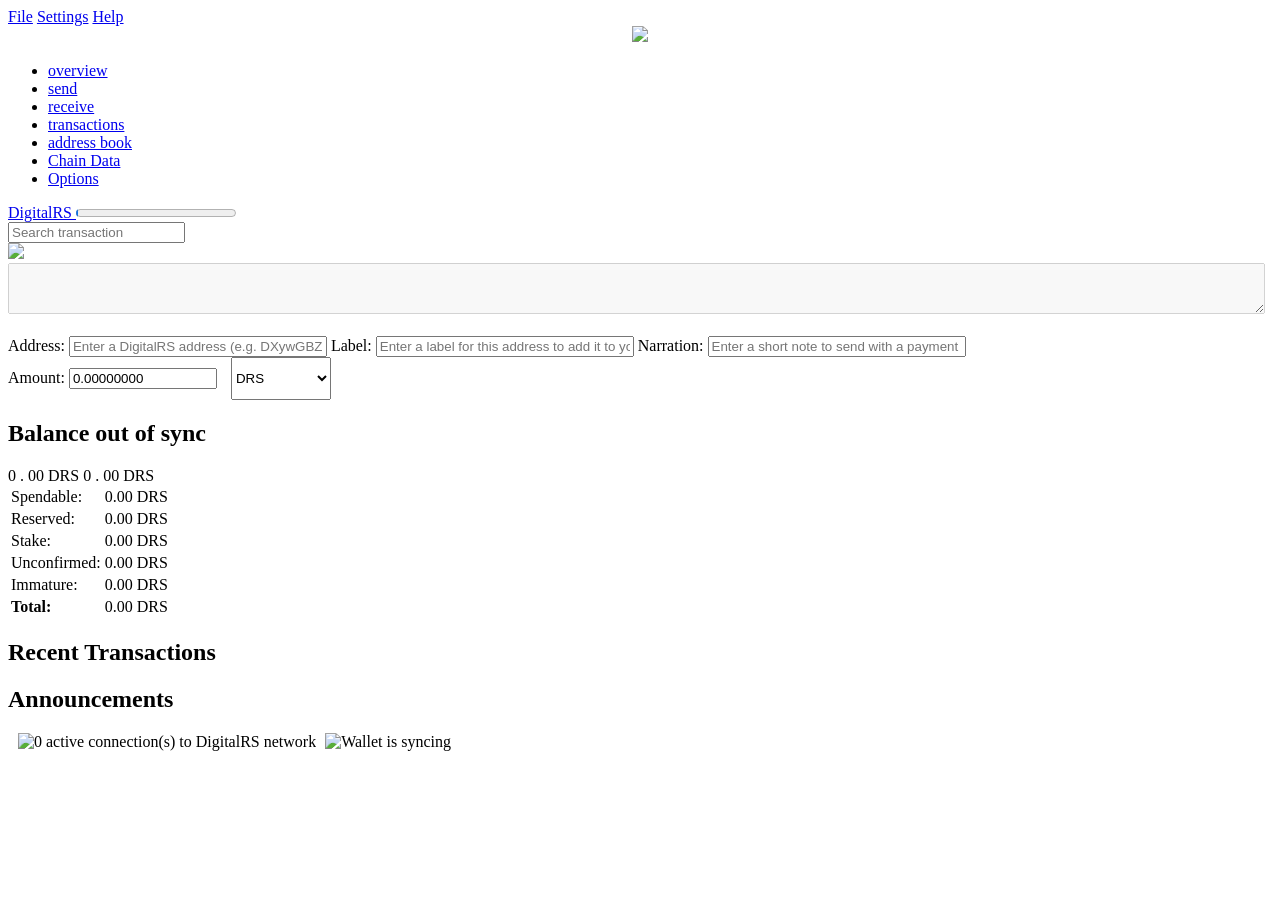
==== source/src/qt/res/index.html @ fdf04757 "folder" ====
<!DOCTYPE html>
<html>
<head>
        <title>DigitalRS</title>
        <meta name="viewport" content="width=device-width, initial-scale=1">

        <link href="qrc:///css/font-awesome.min.css" rel="stylesheet" type="text/css"/>
        <link href="qrc:///css/normalize.css" rel="stylesheet" type="text/css">
        <link href="qrc:///css/footable.core.css" rel="stylesheet" type="text/css"/>
        <link href="qrc:///css/footable.metro.css" rel="stylesheet" type="text/css"/>
        <link href="qrc:///css/footable.metro.css" rel="stylesheet" type="text/css"/>
        <link href="qrc:///css/contextMenu.css" rel="stylesheet" type="text/css"/>
        <link href="qrc:///css/main.css" rel="stylesheet" type="text/css"/>

        <script src="qrc:///js/jquery-2.1.1.min.js" type="text/javascript"></script>
        <script src="qrc:///js/footable.js" type="text/javascript"></script>
        <script src="qrc:///js/footable.sort.js" type="text/javascript"></script>
        <script src="qrc:///js/footable.filter.js" type="text/javascript"></script>
        <script src="qrc:///js/footable.paginate.js" type="text/javascript"></script>
        <script src="qrc:///js/contextMenu.min.js" type="text/javascript"></script>
        <script src="qrc:///js/iscroll.js" type="text/javascript"></script>
        <script src="qrc:///js/jquery.touchSwipe.js" type="text/javascript"></script>
        <script src="qrc:///js/jquery.transit.min.js" type="text/javascript"></script>
        <script src="qrc:///js/qrcode.min.js" type="text/javascript"></script>
        <script src="qrc:///js/jquery.leanModal.min.js" type="text/javascript"></script>
        <script src="qrc:///js/markdown.min.js" type="text/javascript"></script>
</head>
<body>

<div id="layout">
    <!-- Menu toggle -->
    <a href="#navpanel" id="navlink">
        <!-- Hamburger icon -->
        <span></span>
    </a>

    <nav id="navpanel">
        <div class="menu">
            <span><a id="file"     href="#">File</a></span>
            <span><a id="settings" href="#">Settings</a></span>
            <span><a id="help"     href="#">Help</a></span>
        </div>
        <div style="text-align:center;">
            <a href="http://digitalrs.cash" target="_blank"><img src="qrc:///images/drs-vertical"></a>
        </div>

        <ul id="navitems" class="vmenu">
            <li class="selected"><a href="#overview">overview</a></li>
            <li><a href="#send">send</a></li>
            <li><a href="#receive">receive</a></li>
            <li><a href="#transactions">transactions</a></li>
            <li><a href="#addressbook">address book</a></li>
            <!--<li><a href="#messages" onclick="iscrollReload(true);">DigitalRSChat</a></li>-->
            <li><a href="#chaindata" onclick="chainDataPage.updateAnonOutputs();">Chain Data</a></li>
            <li class="none"><a href="#options">Options</a></li>
            <!--li><a href="#news">news</a></li-->
        </ul>

        <div id="navinfo">
            <a id="clientinfo" href="#about">DigitalRS <span id="version"></span></a>
            <progress id="syncProgressBar" max=100 value=1 title="Catching up...
                                                                  downloaded 0 blocks of history..."></progress>
        </div>
    </nav><!-- /navpanel -->

    <div class="container">
        <div id="header" class="flex">
            <div id="txnsearch" class="flex-item">
                <input type="search" placeholder="Search transaction" oninput="$('#filter-transaction').val(this.value).trigger('keyup');if($('li.selected a[href=#transactions]').length==0)$('#navpanel li a[href=#transactions]').click();" />
            </div>
            <div class="user-profile">
                <span class="user-avatar">
                    <img src="qrc:///images/default">
                    <span style="display:none" class="user-notifications">
                        <span id="message-count">0</span>
                    </span>
                </span>
                <span class="user-info">
                    <span class="user-name"></span>
                    <span class="user-menu">
                        <!--- <i class="fa fa-check font-26px fa-angle-down"></i> -->
                    </span>
                    <br>
                    <span class="user-address"></span>
                </span>
            </div>
        </div><!-- /header -->

        <div id="qrcode-modal" class="content">
            <a class="modal_close" href="#close"><i class="fa fa-times-circle red"></i></a>
            <div id="qrcode"></div>

            <textarea id="qrcode-data" style="width:99%;" disabled rows="3"></textarea>
            <br><br>

            <span style="white-space:nowrap;">
                <label for="qraddress" class="recipient">Address:</label>
                <input id="qraddress" class="pay_to input_box" style="width:250px" placeholder="Enter a DigitalRS address (e.g. DXywGBZBowrppUwwNUo1GCRDTibzJi7g2M)" onchange="showQRCode();" />
            </span>

            <span style="white-space:nowrap;">
                <label for="qrlabel" class="recipient">Label:</label>
                <input id="qrlabel" class="label input_box" style="width:250px" placeholder="Enter a label for this address to add it to your address book" onchange="showQRCode();" />
            </span>

            <span style="white-space:nowrap;">
                <label for="qrnarration" class="recipient">Narration:</label>
                <input id="qrnarration" class="narration input_box" style="width:250px" placeholder="Enter a short note to send with a payment (max 24 characters)" onchange="showQRCode();" />
            </span>

            <span style="white-space:nowrap;">
                <label for="qramount" class="recipient">Amount:</label>
                <input id="qramount" style="width:140px;" type="number" placeholder="0.00000000" step="0.01" value="0.00000000" onchange="unit.parse(this, $('#qrunit').val());showQRCode();" />
                <select id="qrunit" class="unit button is-inverse has-fixed-icon" style="margin-left:10px; height:43px; width:100px;" onchange="unit.format('#qramount', $(this).val());showQRCode();">
                    <option value="0" title="DigitalRS">DRS</option>
                    <option value="1" title="Milli-DigitalRS (1 / 1000)">mDRS</option>
                    <option value="2" title="Micro-DigitalRS (1 / 1000000)">&micro;DRS</option>
                    <option value="3" title="DigitalRSshi (1 / 100000000)">DigitalRSshi</option>
                </select>
            </span>

        </div>

        <!-- Overview Page -->
        <article id="overview">
            <div class="content top">
                <h2 class="contracted">Balance <span class="outofsync syncing">out of sync</span></h2>



                <!--span class="incoming-transactions none">
                    <i class="fa fa-sign-in margin-right-10"></i>
                    498.<span class="cents">34000000</span>
                    <span class="units">DIGITALRS</span>
                </span-->

                <div class="total-balance">
                    <div>
                        <span id="total-big">
                            <span>0</span>
                            <span class="light-red">.</span>
                            <span class="cents">00</span>
                            <span class="units">DRS</span>
                        </span>
                        <span id="staking-big" class="staking">
                            <span>0</span>
                            <span class="light-red">.</span>
                            <span class="cents">00</span>
                            <span class="units">DRS</span>
                            <i class="fa fa-cog"></i>
                        </span>
                    </div>
                </div>

                <div class="wallet">

                    <div>
                        <table id="balances">
                            <tr><td>Spendable:      </td><td class="balance" >0.00</td><td class="unit">DRS</td></tr>
                            <!--<tr><td>DigitalRS:         </td><td id="digitalrsBal"  >0.00</td><td class="unit">DRS</td></tr>-->
                            <tr><td>Reserved:       </td><td id="reserved"   >0.00</td><td class="unit">DRS</td></tr>
                            <tr><td>Stake:          </td><td id="stake"      >0.00</td><td class="unit">DRS</td></tr>
                            <tr><td>Unconfirmed:    </td><td id="unconfirmed">0.00</td><td class="unit">DRS</td></tr>
                            <tr><td>Immature:       </td><td id="immature"   >0.00</td><td class="unit">DRS</td></tr>

                            <tr><td><b>Total:   </b></td><td id="total"      >0.00</td><td class="unit">DRS</td></tr>
                        </table>
                    </div>
                </div>
            </div>
            <div class="bottom">
                 <div id="overview-list ">
                    <div class="content flex">
                        <div class="flex-item grow one-third-width">
                            <h2>Recent Transactions</h2>

                            <div id="recenttxns">

                            </div>
                        </div>
                        <div class="flex-item grow one-third-width">
                            <h2>Announcements</h2>

                            <div id="announcements">

                            </div>
                        </div>
                        <!-- /
                        <div class="flex-item one-third-width">
                            <img src="images/graph.png" style="
        margin-left: auto;
        margin-right: auto;
        display: block;
    ">
                        </div> -->
                    </div>
                </div>
            </div>
        </article><!-- /overview page -->


        <!-- Send Page -->
        <article id="send" style="display:none;">
            <div id="sendoptions" class="content top">

                <h2>Send Options</h2>

                <div id="coincontrol">

                    <div id="coincontrol_enabled" style="display:block;">
                        <a class="button is-inverse has-icon-spacing" class="button" id="coincontrol_inputs" onclick="bridge.openCoinControl();">Inputs</a> <label id="coincontrol_auto" for="coincontrol_inputs" class="coincontrol_inputs"> Automatically selected</label>
                        <br/>
                        <div id="coincontrol_labels" style="display:none;">
                            <span style="white-space:nowrap;">
                                <label for="coincontrol_quantity" class="coincontrol_inputs">Quantity: </label>
                                <span id="coincontrol_quantity"></span>
                            </span>

                            <span style="white-space:nowrap;">
                                <label for="coincontrol_amount" class="coincontrol_inputs">Amount: </label>
                                <span id="coincontrol_amount"></span>
                            </span>

                            <span style="white-space:nowrap;">
                                <label for="coincontrol_fee" class="coincontrol_inputs">Fee: </label>
                                <span id="coincontrol_fee"></span>
                            </span>

                            <span style="white-space:nowrap;">
                                <label for="coincontrol_afterfee" class="coincontrol_inputs">After Fee: </label>
                                <span id="coincontrol_afterfee"></span>
                            </span>

                            <span style="white-space:nowrap;">
                                <label for="coincontrol_bytes" class="coincontrol_inputs">Bytes: </label>
                                <span id="coincontrol_bytes"></span>
                            </span>

                            <span style="white-space:nowrap;">
                                <label for="coincontrol_priority" class="coincontrol_inputs">Priority: </label>
                                <span id="coincontrol_priority"></span>
                                </span>

                            <span style="white-space:nowrap;">
                                <label for="coincontrol_low" class="coincontrol_inputs">Low Output: </label>
                                <span id="coincontrol_low"></span>

                            <span style="white-space:nowrap;">
                                <label for="coincontrol_change" class="coincontrol_inputs">Change: </label>
                                <span id="coincontrol_change"></span>
                            </span>
                        </div>
                        <br/>

                        <label>Custom change address: </label>
                        <div class="flex-left">
                            <input id="change_address" title="Optional address to receive transaction change" placeholder="Enter a DigitalRS address (e.g. SXywGBZBowrppUwwNUo1GCRDTibzJi7g2M)" maxlength="128" oninput="base58.check(this);" />
                            <a class="button is-inverse has-fixed-icon"  style="margin-right:10px; margin-left:10px; height:43px; width:43px;" onclick="openAddressBook('#change_address', '', false)"><i class="fa fa-book"></i></a>
                            <a class="button is-inverse has-fixed-icon"  style="margin-right:10px; height:43px; width:43px;" onclick="paste('#change_address')"><i class="fa fa-files-o"></i></a>
                            <a class="button is-inverse has-fixed-icon"  style="height:43px; width:43px;" onclick="$('#change_address').val('').css('background', '').css('color', '');"><i class="fa fa-times"></i></a>
                        </div>
                        <br/>
                        <br/>

                         <a class="button is-inverse has-icon-spacing" id="disable_coincontrol" href="javascript:toggleCoinControl(false);">Disable Coin Control <i class="fa fa-times"></i></a>
                    </div>

                    <div id="coincontrol_disabled" style="display:none;">
                        <a class="button is-inverse has-icon-spacing"  id="enable_coincontrol" href="javascript:toggleCoinControl(true);">Enable Coin Control <i class="fa fa-check"></i></a>
                    </div>
                </div><!-- #coincontrol -->

                <select id="txn_type" class="txn_type button is-inverse has-fixed-icon"  style="width:180px;" onchange="changeTxnType();">
                    <option value="0" title="DRS to DRS" selected>DRS to DRS</option>
                    <!--<option value="1" title="DRS to DigitalRS">DRS to DigitalRS</option>
                    <option value="2" title="DigitalRS to DigitalRS">DigitalRS to DigitalRS</option>
                    <option value="3" title="DigitalRS to DRS">DigitalRS to DRS</option>-->
                </select>

                <span id="tx_ringsize">
                    <label for="ring_size" class="ring_size" style="margin-left:10px;margin-top:0;">Ring Size:</label>
                    <input id="ring_size" class="ring_size input_box" type="number" min="3" max="200" step="1" value="16" />
                </span>
            </div><!-- #sendoptions.top -->

            <div class="bottom">
                <div class="content">
                    <div id="recipients">
                    </div>
                    <div class="ui-buttons">
                        <a class="button is-inverse has-icon-spacing" onclick="addRecipient();" title="Send to multiple recipients at once"><i class="fa fa-plus"></i>Add Recipient</a>
                        <a  class="button is-inverse has-icon-spacing" onclick="clearRecipients();" title="Remove all transaction fields"><i class="fa fa-close"></i>Clear All</a>
                        <span title="Current spendable balance"><a class="current_spenable_balance"><b>Balance:</b> <span class="balance">0.00</span> <span class="unit">DRS</span></span>
                        <span></span>
                        <a class="button is-inverse has-icon-spacing"  id="suggest_ring_size" href="javascript:suggestRingSize();">Suggest Ring Size <i class="fa fa-calculator"></i></a>
                        <a class="button is-inverse has-icon-spacing" onclick="sendCoins();" title="Confirm the send action"><i class="fa fa-arrow-right"></i>Send</a>
                    </div>
                </div><!-- /content -->
            </div><!-- /bottom -->
        </article><!-- /send page -->

        <!-- Receive Page -->
        <article id="receive" style="display:none;">
            <div class="content top">
                <h2>Receive</h2>
                These are your DigitalRS addresses for receiving payments. You may want to have a different address for each sender so you can keep track of who is paying you.
            </div>

            <div class="bottom">

                <div class="content flex">
                    <input id="filter-address" style="width:100%;height:40px;padding:0 10px;margin-bottom:10px;" placeholder="Filter by label or address..." />

                    <table class="footable digitalrs" data-page-size=20 data-filter="#filter-address">
                        <thead>
                            <tr>
                                <th data-toggle="true" data-sort-initial="true">Label</th>
                                <th data-hide="phone">Address</th>
                                <th data-hide="phone,tablet">Public Key</th>
                            </tr>
                        </thead>
                        <tbody>
                            <!--tr>
                                <td class="label" class="editable">(no label)</td>
                                <td class="address">SSz5VuQGCFJ36E7UQmr7U39w7wksm5K4KZ</td>
                                <td class="pubkey"></td>
                            </tr-->
                        </tbody>
                        <tfoot>
                            <tr>
                                <td colspan="3">
                                    <div class="pagination pagination-centered hide-if-no-paging"></div>
                                </td>
                            </tr>
                        </tfoot>
                    </table>

                    <div class="ui-buttons">
                        <a class="button is-inverse has-icon-spacing" href="#filter-address" onclick="$('#filter-address').val(bridge.newAddress(true)).trigger('keyup');resizeFooter();"><i class="fa fa-plus"></i>New Address</a>
                        <a class="button is-inverse has-icon-spacing" href="javascript:copy('#receive .footable .selected .address');"><i class="fa fa-copy"></i>Copy Address</a>
                        <a class="button is-inverse has-icon-spacing" href="#qrcode-modal" onclick="showQRCode($('#receive .footable .selected .address').text(), $('#receive .footable .selected .label').attr('data-value'));"><i class="fa fa-qrcode fa-lg margin-right-10"></i>Show QR Code</a>
                        <a class="button is-inverse has-icon-spacing" href="javascript:bridge.userAction({'signMessage': $('#receive .footable .selected .address').text()});"><i class="fa fa-pencil-square-o"></i>Sign Message</a>
                    </div>
                </div><!-- /content -->
            </div><!-- /bottom -->
        </article><!-- /receive page -->

        <div id="transaction-info-modal" style="display:none;">
            <a class="modal_close" href="#close"><i class="fa fa-times-circle red"></i></a>
            <div id="transaction-info"></div>
        </div>

        <!-- Transactions Page -->
        <article id="transactions" style="display:none;">
            <div class="content top">
                <h2>Transactions</h2>
            </div>

            <div class="bottom">

                <div class="content">
                    <input id="filter-transaction" style="width:100%;height:40px;padding:0 10px;margin-bottom:10px;" placeholder="Filter transactions..." />

                    <table class="footable digitalrs" data-page-size=20 data-filter="#filter-transaction" data-manual="true">
                        <thead>
                            <tr>
                                <th data-toggle="true" data-type="numeric" title="Transaction status. Hover over this field to show number of confirmations.">Status</th>
                                <th data-type="numeric" data-sort-initial="descending" title="Date and time that the transaction was received.">Date</th>
                                <th title="Type of transaction.">Type</th>
                                <th data-hide="phone,tablet" title="Destination address of transaction.">Address</th>
                                <th data-hide="phone" title="Short payment note.">Narration</th>
                                <th data-type="numeric" title="Amount removed from or added to balance.">Amount</th>
                            </tr>
                        </thead>
                        <tbody>
                            <!-- TODO: showDetails >
                            <tr title="Unconfirmed transaction">
                                <td class="status" data-value="0"><i class="fa fa-circle fa-lg margin-right-10"></td>
                                <td class="date" data-value="1409357378">2014/08/30 22:09</td>
                                <td class="type">Mined</td>
                                <td class="address" data-value="Shk8EZEJm7Kphw8muuWzZYTgTJsPZ2ocfk"><img src="qrc:///icons/tx_mined" /><span class="editable">Shk8EZEJm7Kphw8muuWzZYTgTJsPZ2ocfk</span></td>
                                <td class="narration"></td>
                                <td class="anount" >0.02376503</td>
                            </tr>
                            <tr title="Confirmed (%.status,data-value% confirmations)
                                       %.type% %.address% (%.address,data-value%)">
                                <td class="status" data-value="332"><i class="fa fa-check-circle fa-lg green margin-right-10"></td>
                                <td class="date" data-value="1409353655">2014/08/30 19:50</td>
                                <td class="type">Received with</td>
                                <td class="address" data-value="SdmUNgks4yF3Lsg4yHp6TeP5eMUhwD4maf"><img src="qrc:///icons/tx_input" /><span class="editable">From c-cex</span></td>
                                <td class="narration">Coffee</td>
                                <td class="amount" data-type="numeric">1231.325</td>
                            </tr-->
                        </tbody>
                        <tfoot>
                            <tr>
                                <td colspan="6" style="background:#E5203D!important;">
                                    <div class="pagination pagination-centered hide-if-no-paging"></div>
                                </td>
                            </tr>
                        </tfoot>
                    </table>
                </div><!-- /content -->
            </div><!-- /bottom -->
        </article><!-- /transactions page -->


        <!-- Address Book Page -->
        <article id="addressbook" style="display:none;">
            <div class="content top">
                <h2>Address Book</h2>
            </div>
            <div class="bottom">

                <div class="content">
                    <input id="filter-addressbook" style="width:100%;height:40px;padding:0 10px;margin-bottom:10px;" placeholder="Filter by label or address..." />

                    <table class="footable digitalrs" data-page-size=20 data-filter="#filter-addressbook">
                        <thead>
                            <tr>
                                <th data-toggle="true" data-sort-initial="true">Label</th>
                                <th data-hide="phone">Address</th>
                                <th data-hide="phone,tablet">Public Key</th>
                            </tr>
                        </thead>
                        <tbody>
                            <!--tr>
                                <td class="label" class="editable">(no label)</td>
                                <td class="address" class="editable">SSz5VuQGCFJ36E7UQmr7U39w7wksm5K4KZ</td>
                                <td class="pubkey" class="editable"></td>
                            </tr-->
                        </tbody>
                        <tfoot>
                            <tr>
                                <td colspan="3" style="background:#E5203D!important;">
                                    <div class="pagination pagination-centered hide-if-no-paging"></div>
                                </td>
                            </tr>
                        </tfoot>
                    </table>

                    <div class="ui-buttons">
                       <a class="button is-inverse has-icon-spacing" href="#filter-addressbook" onclick="$('#filter-addressbook').val(bridge.newAddress(false)).trigger('keyup');resizeFooter();"><i class="fa fa-plus"></i>Add Address</a>
                       <a class="button is-inverse has-icon-spacing" href="javascript:copy('#addressbook .footable .selected .address');"><i class="fa fa-copy"></i>Copy Address</a>
                       <a class="button is-inverse has-icon-spacing" href="#qrcode-modal" onclick="showQRCode($('#addressbook .footable .selected .address').text(), $('#addressbook .footable .selected .label').attr('data-value'));"><i class="fa fa-qrcode fa-lg margin-right-10"></i>Show QR Code</a>
                       <a class="button is-inverse has-icon-spacing" href="javascript:bridge.userAction({'verifyMessage': $('#addressbook .footable .selected .address').text()});"><i class="fa fa-check"></i>Verify Message</a>
                       <a class="button is-inverse has-icon-spacing" href="#filter-addressbook" onclick="var addr=$('#addressbook .footable .selected .address');if(bridge.deleteAddress(addr.text()))addr.closest('tr').remove();resizeFooter();"><i class="fa fa-close"></i>Delete</a>
                    </div>
                </div><!-- /content -->
            </div><!-- /bottom -->
        </article><!-- /addressbook page -->

        <div id="message-preview-modal" style="display:none;">
            <a class="modal_close" href="#close"><i class="fa fa-times-circle red"></i></a>
            <div id="message-preview"></div>
        </div>

        <div id="new-contact-modal" style="display:none;" class="content">
            <a class="modal_close" href="#close"><i class="fa fa-times-circle red"></i></a>
            <div style="white-space:nowrap;">
                <label for="new-contact-address" class="recipient">Address: </label>
                <input id="new-contact-address"  class="recipient input_box" style="width: 300px;" title="The address to send the payment to  (e.g. SXywGBZBowrppUwwNUo1GCRDTibzJi7g2M)" placeholder="Enter a DigitalRS address (e.g. SXywGBZBowrppUwwNUo1GCRDTibzJi7g2M)" onchange="if(base58.check(this)) $('#new-contact-pubkey').val(bridge.getPubKey(this.value, $('#new-contact-name').val()));" maxlength="128" oninput="base58.check(this);"/>
                <a class="button is-inverse has-fixed-icon" title="Choose address from address book" style="margin-right:10px; margin-left:10px; height:43px; width:43px;" onclick="openAddressBook('#new-contact-address', '#new-contact-name', true)"><i class="fa fa-book"></i></a>
                <a class="button is-inverse has-fixed-icon" title="Paste address from clipboard"     style="margin-right:10px; height:43px; width:43px;" onclick="paste('#new-contact-address')"><i class="fa fa-files-o"></i></a>
                <a class="button is-inverse has-fixed-icon" title="Remove this recipient"            style="height:43px; width:43px;" onclick="$('#new-contact-address').val('').css('background', '').css('color', '');"><i class="fa fa-times"></i></a>
            </div>
            <div style="white-space:nowrap;">
                <label for="new-contact-name" class="recipient">Name: </label>
                <input id="new-contact-name"  class="recipient input_box" style="width: 475px;" title="Enter a label for this address to add it to your address book" placeholder="Enter a label for this address to add it to your address book" onchange="$('#new-contact-pubkey').val(bridge.getPubKey($('#new-contact-address').val(), this.value));" maxlength="128"  />
            </div>
            <div id="new-contact-pubkey-row" style="white-space:nowrap;">
                <label for="new-contact-pubkey" class="recipient">Public Key: </label>
                <input id="new-contact-pubkey"  class="recipient input_box" style="width: 475px;" title="Enter a public key for the address above" placeholder="Enter a public key for the address above" onchange="bridge.setPubKey($('#new-contact-address').val(), this.value)" />
            </div>

            <a class="button is-inverse has-icon-spacing" href="javascript:newConversation();">Start Conversation <i class="fa fa-check"></i></a>
        </div>

        <!-- Messages Page -->
        <article id="messages" style="display:none;">
            <div class="content top">
                <h2>DigitalRSChat</h2>
            </div>

            <div class="bottom">
                <div id="contact-list">
                    <div>
                        <a id='start-conversation' href="#new-contact-modal"><i class="fa fa-plus margin-right-10"></i>Start conversation</a>
                        <ul>
                            <!--li id="contact3" class="contact">
                                    <img src="qrc:///images/default">
                                    <span class="contact-info">
                                        <span class="contact-name">crz-</span>
                                        <span class="contact-address">ShCEPkbdix9qBjJ6TNNatjA7YU8PAHq2PJ</span>
                                    </span>
                                    <span class="contact-options">
                                        <span class="message-notifications">3</span>
                                        <span class="delete" onclick=""></span>
                                        <span class="favorite favorited"></span>
                                    </span>
                            </li-->
                        </ul>
                    </div>
                </div>

                <div class="contact-profile"></div>
                <div class="contact-discussion">
                    <ul>
                        <!--li class="user-message">
                                <span class="info">
                                    <img src="qrc:///images/default">
                                    <span class="user-name">ffmad</span>
                                </span>
                                <span class="message-content">
                                    <span class="timestamp">1-09-2014 14:50</span>
                                    <span class="message-text">hello dev !</span>
                                </span>
                        </li>
                        <li class="other-message">
                                <span class="info">
                                    <img src="qrc:///images/default">
                                    <span class="user-name">DRSDev</span>
                                </span>
                                <span class="message-content">
                                    <span class="timestamp">1-09-2014 14:57</span>
                                    <span class="message-text">How are you ?</span>
                                </span>
                        </li-->
                    </ul>
                </div>
                <form class="text-box" action="" method="=">
                    <input id="pasteTo" type="hidden" />
                    <textarea id="message-text" placeholder="Type your message here ..." oninput="this.editor.update()" maxlength="4000"></textarea>

                    <div class="tools-bar">
                        <div class="left-bar">
                            <a href="#" class="bold" onclick="editorCommand('**', '**');"><i class="fa fa-bold"></i></a>
                            <a href="#" class="italic" onclick="editorCommand('*', '*');"><i class="fa fa-italic"></i></a>
                            <a href="#" class="underline" onclick="editorCommand('__', '__');"><i class="fa fa-underline"></i></a>
                            <!--a href="#" class="strikethrough" onclick="editorCommand('~~', '~~');"><i class="fa fa-strikethrough"></i></a-->
                            <a href="#" class="link" onclick="editorCommand('[', '](http://digitalrs.me)');"><i class="fa fa-link"></i></a>
                            <a href="#" class="image" onclick="editorCommand('![imageinfo](', ')');"><i class="fa fa-image"></i></a>
                        </div>
                        <div class="right-bar">
                            <a class="submit" href="javascript:sendMessage();">Send<i class="fa fa-caret-right"></i></a>
                            <a id="preview-message" href="#message-preview-modal" class="submit">preview<i class="fa fa-eye"></i></a>
                            <!--a href="#" class="emoticons">
                                <i class="fa fa-smile-o"></i>
                                <i class="fa fa-caret-down"></i>
                            </a-->
                        </div>
                        <br>
                    </div>
                    <div style="white-space:nowrap;clear:both;">
                        <label for="message-from-address" style="padding-right:5px;">From Address:</label>
                        <select id="message-from-address" class="unit button is-inverse has-fixed-icon" style="width:265px;padding:2px;">
                        </select>
                        <input id="message-to-address" type="hidden" />
                    </div>
                    <script>
                        function Editor(input, preview) {
                            this.update = function () {
                                preview.innerHTML = micromarkdown.parse(input.value);
                            };
                            input.editor = this;
                            this.update();
                        }

                        new Editor($("#message-text")[0], $("#message-preview")[0]);

                        $("#message-text").on('keydown', function(e) {
                            if(e.which == 13) {
                                e.preventDefault();
                                if (e.shiftKey) {
                                    var editor = $(this)[0];

                                    if(typeof editor.selectionStart !== 'undefined')
                                        editor.value = editor.value.substring(editor.selectionStart, 0) + "\n" + editor.value.substring(editor.selectionStart);
                                    else
                                        editor.value +=  "\n";

                                    return;
                                }
                                sendMessage();
                            }
                            if(e.which == 27)
                                $(this).val("");
                        });

                        $("#preview-message").leanModal({ top : 100, overlay : 0.5, closeButton: "#message-preview-modal .modal_close" });
                    </script>
                </form>
            </div><!-- /bottom -->
        </article><!-- /messages page -->

        <!-- Chain Data Page -->
        <article id="chaindata" style="display:none;">
            <div class="content top">
                <h2>Chain Data</h2>
            </div>

            <div class="bottom">

                <div class="content">
                    <input id="filter-outputs" style="width:75%;height:40px;padding:0 10px;margin-bottom:10px;" placeholder="Filter outputs..." />
                    <a id="show-own-outputs" style="width:24%;height:37px;margin-bottom:3px;"              class="button is-inverse has-icon-spacing" href="#">Show own outputs    <i class="fa fa-user"></i></a>
                    <a id="show-all-outputs" style="width:24%;height:37px;margin-bottom:3px;display:none;" class="button is-inverse has-icon-spacing" href="#">Show system outputs <i class="fa fa-bank"></i></a>

                    <table class="footable digitalrs" data-page=false data-filter="#filter-outputs">
                        <thead>
                            <tr>
                                <th data-toggle="true"       data-type="numeric" title="Coin Value" data-sort-initial="ascending">Coin Value</th>
                                <th data-hide="phone,tablet" data-type="numeric" title="No. Owned Mature">Owned (Mature)</th>
                                <th data-hide="phone"        data-type="numeric" title="No. System Mature">System (Mature)</th>
                                <th                          data-type="numeric" title="No. Spends">Spends</th>
                                <th data-hide="phone"        data-type="numeric" title="Chain Least Depth">Least Depth</th>
                            </tr>
                        </thead>
                        <tbody>
                        </tbody>
                        <tfoot>
                            <tr>
                                <td colspan="5" style="background:#E5203D!important;">
                                    <div class="pagination pagination-centered hide-if-no-paging"></div>
                                </td>
                            </tr>
                        </tfoot>
                    </table>
                </div><!-- /content -->
            </div><!-- /bottom -->
        </article><!-- /chaindata page -->

        <!-- Options Page -->
        <article id="options" style="display:none;">
            <div class="content top">
                <h2>Options</h2>
            </div>

            <div class="bottom">
                <div class="content">

                    <div id="options-main">
                        <h3>Main</h3>

                        <div class="option">
                            <input  id="optStartAtStartup" type="checkbox" />
                            <label for="optStartAtStartup" class="option">Start DigitalRS on system login</label>
                        </div>
                        <div class="option">
                            <input  id="optDetachDatabases" type="checkbox" />
                            <label for="optDetachDatabases" class="option">Detach databases at shutdown</label>
                        </div>
                        <div class="option">
                            <p>Optional transaction fee per kB that helps make sure your transactions are processed quickly. Most transactions are 1kB. Fee 0.01 recommended.</p>
                            <label for="optFee" class="option">Pay transaction fee:</label>
                            <input  id="optFee" type="number" placeholder="0.00000000" step="0.01" value="0.00000000" onchange="unit.parse(this, $('#optFeeunit').val());" />
                            <select id="optFeeunit" class="unit button is-inverse has-fixed-icon" style="margin-left:10px; height:43px; width:100px;" onchange="unit.format('#optFee', $(this).val());">
                                <option value="0" title="DigitalRS">DRS</option>
                                <option value="1" title="Milli-DigitalRS (1 / 1000)">mDRS</option>
                                <option value="2" title="Micro-DigitalRS (1 / 1000000)">&micro;DRS</option>
                                <option value="3" title="DigitalRSshi (1 / 100000000)">DRSshi</option>
                            </select>
                        </div>
                        <div class="option">
                            <input  id="optStaking" type="checkbox" data-linked="optReserveBalance optReserveBalanceunit" />
                            <label for="optStaking" class="option">Enable Staking</label>
                        </div>
                        <div class="option">
                            <p>Reserved amount does not participate in staking and is therefore spendable at any time.</p>
                            <label for="optReserveBalance" class="option">Reserve:</label>
                            <input  id="optReserveBalance" type="number" placeholder="0.00000000" step="0.01" value="0.00000000" onchange="unit.parse(this, $('#optReserveBalanceunit').val());" />
                            <select id="optReserveBalanceunit" class="unit button is-inverse has-fixed-icon" style="margin-left:10px; height:43px; width:100px;" onchange="unit.format('#optReserveBalance', $(this).val());">
                                <option value="0" title="DigitalRS">DRS</option>
                                <option value="1" title="Milli-DigitalRS (1 / 1000)">mDRS</option>
                                <option value="2" title="Micro-DigitalRS (1 / 1000000)">&micro;DRS</option>
                                <option value="3" title="DigitalRSshi (1 / 100000000)">DRSshi</option>
                            </select>
                        </div>
                        <div class="option">
                            <label for="optMinStakeInterval" class="option" title="Minimum time in seconds between successful stakes">Minimum Stake Interval</label>
                            <input  id="optMinStakeInterval" type="number" placeholder="30" step="1" title="Minimum time in seconds between successful stakes" />
                        </div>
                        <!--<div class="option">
                            <label for="optMinRingSize" class="option">Minimum Ring size:</label>
                            <input  id="optMinRingSize" type="number" min="3"   placeholder="3" step="1" />
                        </div>
                        <div class="option">
                            <label for="optMaxRingSize" class="option">Maximum Ring size:</label>
                            <input  id="optMaxRingSize" type="number" max="200" placeholder="100" step="1" />
                        </div>-->
                        <!--div class="option">
                            <input  id="optAutoRedeemDigitalRS" type="checkbox" title="DigitalRS will be converted to DRS as soon as has confirmed and wallet is unlocked" />
                            <label for="optAutoRedeemDigitalRS" class="option" title="DigitalRS will be converted to DRS as soon as has confirmed and wallet is unlocked">Auto-redeem digitalrs</label>
                        </div-->
                        <!--<div class="option">
                            <input  id="optAutoRingSize" type="checkbox" title="Automatically select ring size based on best available output counts" />
                            <label for="optAutoRingSize" class="option" title="Automatically select ring size based on best available output counts">Automatically select ring size</label>
                        </div>-->
                        <!--<div class="option">
                            <input  id="optSecureMessaging" type="checkbox" />
                            <label for="optSecureMessaging" class="option">Enable Secure messaging</label>
                        </div>-->
                        <!--<div class="option">
                            <input  id="optThinMode" type="checkbox" data-linked="optThinStake optThinFullIndex optThinIndexWindow" />
                            <label for="optThinMode" class="option">Thin Mode (Requires Restart)</label>
                        </div>-->
                        <!--<div class="option">
                            <input  id="optThinStake" type="checkbox" />
                            <label for="optThinStake" class="option">Enable Staking in Thin mode</label>
                        </div>-->
                        <!--<div class="option">
                            <input  id="optThinFullIndex" type="checkbox" title="Keep the entire block index in memory" />
                            <label for="optThinFullIndex" class="option"  title="Keep the entire block index in memory">Thin Full Index</label>
                        </div>-->
                        <!--<div class="option">
                            <label for="optThinIndexWindow" title="When not thinfullindex, the max number of block headers to keep in memory">Thin Index Window</label>
                            <input  id="optThinIndexWindow" title="When not thinfullindex, the max number of block headers to keep in memory" type="number" placeholder="4096" step="64" type="checkbox" />
                        </div>-->
                    </div><!-- /#options-main -->

                    <hr>

                    <div id="options-network">
                        <h3>Network</h3>

                        <div class="option">
                            <input  id="optMapPortUPnP" type="checkbox" />
                            <label for="optMapPortUPnP" class="option">Map port using UPnP</label>
                        </div>
                        <div class="option">
                            <input  id="optProxyUse" type="checkbox" data-linked="optProxyIP optProxyPort optProxySocksVersion" />
                            <label for="optProxyUse" class="option">Connect through SOCKS proxy:</label>
                        </div>
                        <div class="option">
                            <label for="optProxyIP"           class="option">Proxy IP:</label>
                            <input  id="optProxyIP"           class="input_box" placeholder="127.0.0.1" />
                            <label for="optProxyPort"         class="option">Port:</label>
                            <input  id="optProxyPort"         class="input_box" placeholder="9050" />
                            <label for="optProxySocksVersion" class="option">SOCKS Version:</label>
                            <select id="optProxySocksVersion" class="button is-inverse has-fixed-icon" style="height:43px; width:50px;">
                                <option>4</option>
                                <option>5</option>
                            </select>
                        </div>
                    </div><!-- /#options-network -->

                    <hr>

                    <div id="options-window">
                        <h3>Window</h3>

                        <div class="option">
                            <input  id="optMinimizeToTray" type="checkbox" />
                            <label for="optMinimizeToTray" class="option">Minimize to the tray instead of the taskbar</label>
                        </div>
                        <div class="option">
                            <input  id="optMinimizeOnClose" type="checkbox" />
                            <label for="optMinimizeOnClose" class="option">Minimize on close</label>
                        </div>
                    </div><!-- /#options-window -->

                    <hr>

                    <div id="options-display">
                        <h3>Display</h3>

                        <div class="option">
                            <label for="optLanguage" class="option" style="width:200px;text-align:right;">User Interface language:</label>
                            <select id="optLanguage" class="button is-inverse has-fixed-icon" style="width:200px;">
                                <!--option>(default)</option-->
                            </select>
                        </div>
                        <div class="option">
                            <label for="optDisplayUnit" class="option" style="width:200px;text-align:right;">Unit to show amounts in:</label>
                            <select id="optDisplayUnit" class="button is-inverse has-fixed-icon" style="width:200px;">
                                <option value="0" title="DigitalRS">DRS</option>
                                <option value="1" title="Milli-DigitalRS (1 / 1000)">mDRS</option>
                                <option value="2" title="Micro-DigitalRS (1 / 1000000)">&micro;DRS</option>
                                <option value="3" title="DigitalRSshi (1 / 100000000)">DRSshi</option>
                            </select>
                        </div>
                        <div class="option">
                            <label for="optRowsPerPage" class="option" style="width:200px;text-align:right;">Rows per page:</label>
                            <input  id="optRowsPerPage" type="number"  style="width:200px;" placeholder="20" step="5" value="20" />
                        </div>
                        <div class="option">
                            <input  id="optDisplayAddresses" type="checkbox" />
                            <label for="optDisplayAddresses" class="option">Display addresses in transaction list</label>
                        </div>
                        <div class="option select-multiple">
                            <label for="optNotifications" class="option">Notifications:</label>
                            <select id="optNotifications" class="button is-inverse has-fixed-icon" multiple size="8">
                                <!--optgroup label="Transactions">
                                    <option>Received with</option>
                                    <option>Received from</option>
                                    <option>Received DigitalRS</option>
                                    <option>Sent to</option>
                                    <option>Sent DigitalRS</option>
                                    <option>Stake</option>
                                    <option>Other</option>
                                </optgroup>
                                <optgroup label="Messages">
                                    <option>Incoming Messages</option>
                                    <option>Group Messages</option>
                                    <option>Broadcasts</option>
                                </optgroup-->
                            </select>
                        </div>
                        <div class="option select-multiple">
                            <label for="optVisibleTransactions" class="option">Visible Transaction Types:</label>
                            <select id="optVisibleTransactions" class="button is-inverse has-fixed-icon" multiple size="7">
                                <!--option>Received with</option>
                                <option>Received from</option>
                                <option>Received DigitalRS</option>
                                <option>Sent to</option>
                                <option>Sent DigitalRS</option>
                                <option>Stake</option>
                                <option>Other</option-->
                            </select>
                        </div>
                    </div><!-- /#options-display -->

                    <div class="ui-buttons">
                        <a class="button is-inverse has-icon-spacing" id="options-ok"     href="#" onclick="if(this.className.indexOf('disabled') == -1){optionsPage.save();prevPage.click();}">OK <i class="fa fa-check"></i></a>
                        <a class="button is-inverse has-icon-spacing" id="options-cancel" href="#" onclick="optionsPage.update();prevPage.click();">Cancel <i class="fa fa-times"></i></a>
                        <a class="button is-inverse has-icon-spacing" id="options-apply"  href="#" onclick="if(this.className.indexOf('disabled') == -1) optionsPage.save();">Apply <i class="fa fa-floppy-o"></i></a>
                    </div>
                </div><!-- /content -->
            </div><!-- /bottom -->
        </article><!-- /chaindata page -->


        <!-- News Page -->
        <article id="news" style="display:none;">
            <div class="content top">
                <h2>News</h2>
            </div>

            <div class="bottom">

                <div class="content flex">

                </div><!-- /content -->
            </div><!-- /bottom -->
        </article><!-- /news page -->

        <div id="footer">
            <span id="footer-icons">
                <i id="encryptionIcon"    style="padding-right:5px;" class="fa fa-lock fa-lg cursor-pointer red" onclick="bridge.userAction(['toggleLock']);" title="Wallet is encrypted and currently locked"></i>
                <i id="stakingIcon"       style="padding-right:5px;" class="fa fa-cog fa-lg not-staking" title="Not staking because wallet is locked"></i>
                <img id="connectionsIcon" style="cursor:default; padding-right:5px" src="qrc:///icons/connect_0"/ title="0 active connection(s) to DigitalRS network" />
                <img id="syncingIcon"     style="cursor:default;"                  src="qrc:///icons/syncing"/ title="Wallet is syncing" />
                <i id="blocksIcon" class="fa fa-check red none" title="Wallet is syncing"></i>
            </span>
        </div><!-- /footer -->
        <div id="network-alert" style="display:none;">
            <i class="fa fa-exclamation-triangle network-alerts-icon"></i> <span></span>
        </div>
    </div><!-- /container -->
</div><!-- /layout -->
</body>
<script src="qrc:///js/main.js" type="text/javascript"></script>
</html>
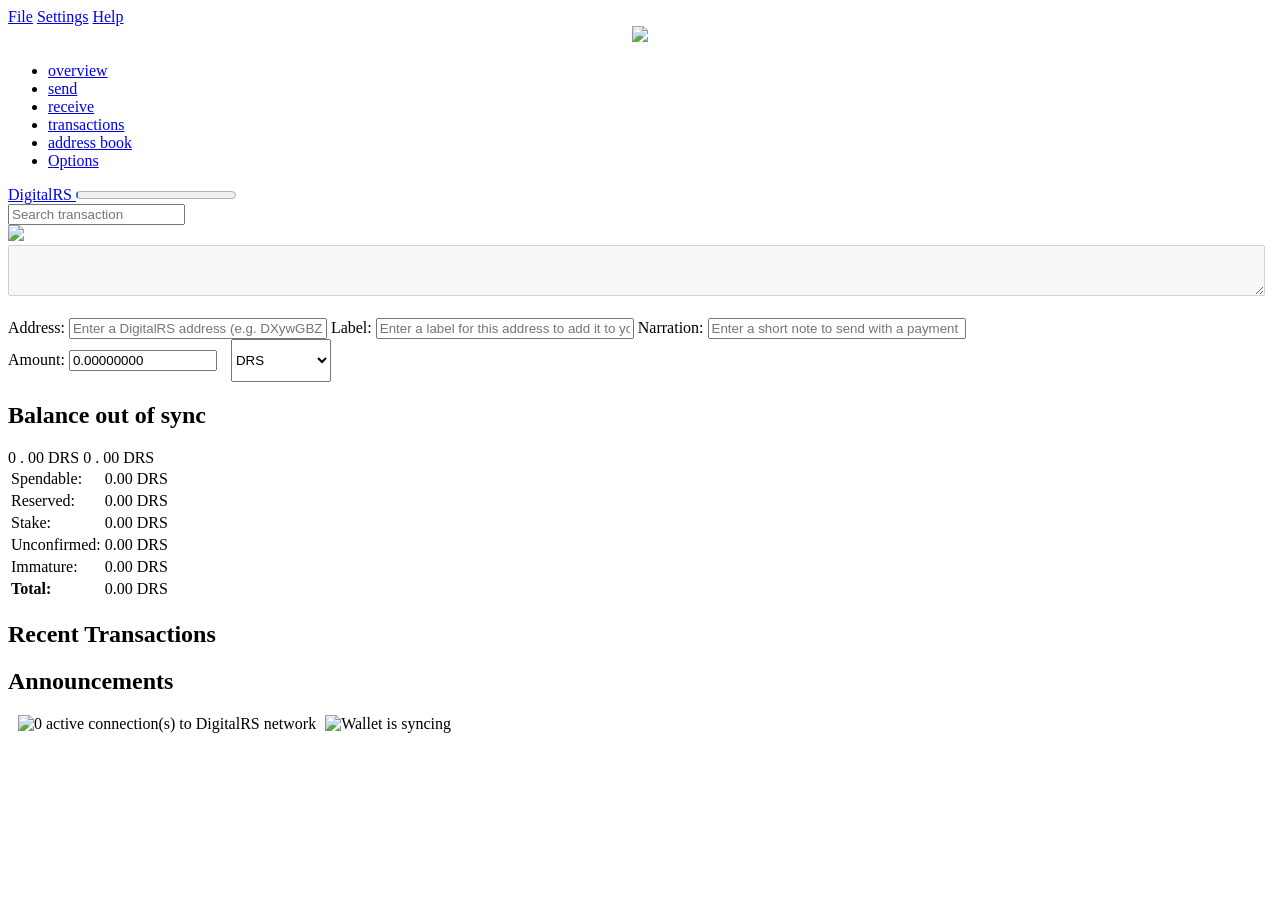
==== commit 8cda8b2a: "remove chain data" ====
--- a/source/src/qt/res/index.html
+++ b/source/src/qt/res/index.html
@@ -51,8 +51,8 @@
             <li><a href="#transactions">transactions</a></li>
             <li><a href="#addressbook">address book</a></li>
             <!--<li><a href="#messages" onclick="iscrollReload(true);">DigitalRSChat</a></li>-->
-            <li><a href="#chaindata" onclick="chainDataPage.updateAnonOutputs();">Chain Data</a></li>
-            <li class="none"><a href="#options">Options</a></li>
+            <!--<li><a href="#chaindata" onclick="chainDataPage.updateAnonOutputs();">Chain Data</a></li>-->
+            <li><a href="#options">Options</a></li>
             <!--li><a href="#news">news</a></li-->
         </ul>
 
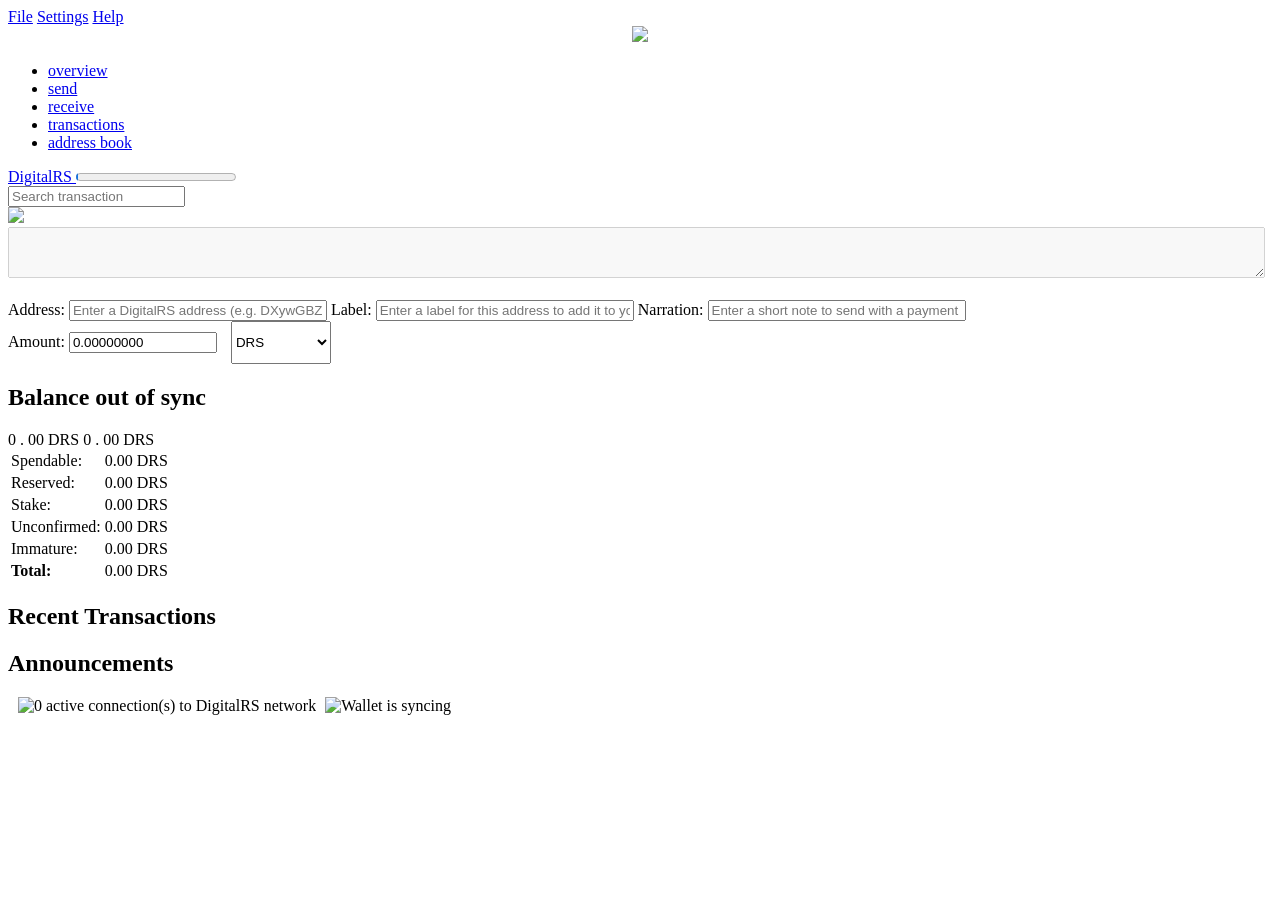
==== commit 24aba967: "fix" ====
--- a/source/src/qt/res/index.html
+++ b/source/src/qt/res/index.html
@@ -52,7 +52,7 @@
             <li><a href="#addressbook">address book</a></li>
             <!--<li><a href="#messages" onclick="iscrollReload(true);">DigitalRSChat</a></li>-->
             <!--<li><a href="#chaindata" onclick="chainDataPage.updateAnonOutputs();">Chain Data</a></li>-->
-            <li><a href="#options">Options</a></li>
+            <!--<li><a href="#options">Options</a></li>-->
             <!--li><a href="#news">news</a></li-->
         </ul>
 
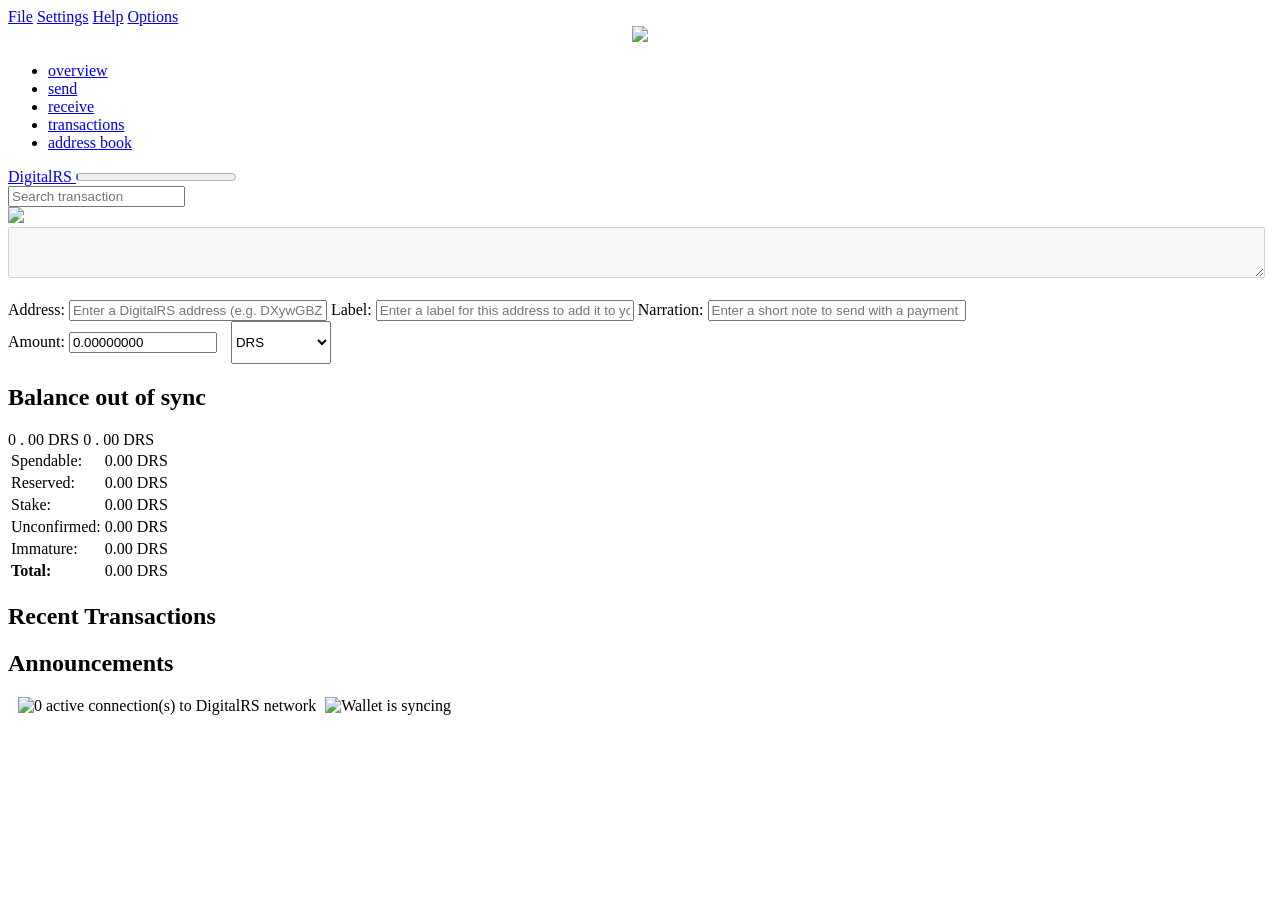
==== commit 289e6a1f: "update layout" ====
--- a/source/src/qt/res/index.html
+++ b/source/src/qt/res/index.html
@@ -28,7 +28,7 @@
 <body>
 
 <div id="layout">
-    <!-- Menu toggle -->
+
     <a href="#navpanel" id="navlink">
         <!-- Hamburger icon -->
         <span></span>
@@ -39,9 +39,11 @@
             <span><a id="file"     href="#">File</a></span>
             <span><a id="settings" href="#">Settings</a></span>
             <span><a id="help"     href="#">Help</a></span>
+    <!-- Adding options menu up top - Dr. Asif -->
+        	<span><a id="options"  href="#">Options</a></span>
         </div>
         <div style="text-align:center;">
-            <a href="http://digitalrs.cash" target="_blank"><img src="qrc:///images/drs-vertical"></a>
+            <a href="http://digitalrs.me" target="_blank"><img src="qrc:///images/drs-vertical"></a>
         </div>
 
         <ul id="navitems" class="vmenu">
@@ -95,23 +97,23 @@
 
             <span style="white-space:nowrap;">
                 <label for="qraddress" class="recipient">Address:</label>
-                <input id="qraddress" class="pay_to input_box" style="width:250px" placeholder="Enter a DigitalRS address (e.g. DXywGBZBowrppUwwNUo1GCRDTibzJi7g2M)" onchange="showQRCode();" />
+                <input id="qraddress" class="pay_to input_box" style="width:250px" placeholder="Enter a DigitalRS address (e.g. DXywGBZBowrppUwwNUo1GCRDTibzJi7g2M)" onChange="showQRCode();" />
             </span>
 
             <span style="white-space:nowrap;">
                 <label for="qrlabel" class="recipient">Label:</label>
-                <input id="qrlabel" class="label input_box" style="width:250px" placeholder="Enter a label for this address to add it to your address book" onchange="showQRCode();" />
+                <input id="qrlabel" class="label input_box" style="width:250px" placeholder="Enter a label for this address to add it to your address book" onChange="showQRCode();" />
             </span>
 
             <span style="white-space:nowrap;">
                 <label for="qrnarration" class="recipient">Narration:</label>
-                <input id="qrnarration" class="narration input_box" style="width:250px" placeholder="Enter a short note to send with a payment (max 24 characters)" onchange="showQRCode();" />
+                <input id="qrnarration" class="narration input_box" style="width:250px" placeholder="Enter a short note to send with a payment (max 24 characters)" onChange="showQRCode();" />
             </span>
 
             <span style="white-space:nowrap;">
                 <label for="qramount" class="recipient">Amount:</label>
-                <input id="qramount" style="width:140px;" type="number" placeholder="0.00000000" step="0.01" value="0.00000000" onchange="unit.parse(this, $('#qrunit').val());showQRCode();" />
-                <select id="qrunit" class="unit button is-inverse has-fixed-icon" style="margin-left:10px; height:43px; width:100px;" onchange="unit.format('#qramount', $(this).val());showQRCode();">
+                <input id="qramount" style="width:140px;" type="number" placeholder="0.00000000" step="0.01" value="0.00000000" onChange="unit.parse(this, $('#qrunit').val());showQRCode();" />
+                <select id="qrunit" class="unit button is-inverse has-fixed-icon" style="margin-left:10px; height:43px; width:100px;" onChange="unit.format('#qramount', $(this).val());showQRCode();">
                     <option value="0" title="DigitalRS">DRS</option>
                     <option value="1" title="Milli-DigitalRS (1 / 1000)">mDRS</option>
                     <option value="2" title="Micro-DigitalRS (1 / 1000000)">&micro;DRS</option>
@@ -255,9 +257,9 @@
                         <label>Custom change address: </label>
                         <div class="flex-left">
                             <input id="change_address" title="Optional address to receive transaction change" placeholder="Enter a DigitalRS address (e.g. SXywGBZBowrppUwwNUo1GCRDTibzJi7g2M)" maxlength="128" oninput="base58.check(this);" />
-                            <a class="button is-inverse has-fixed-icon"  style="margin-right:10px; margin-left:10px; height:43px; width:43px;" onclick="openAddressBook('#change_address', '', false)"><i class="fa fa-book"></i></a>
-                            <a class="button is-inverse has-fixed-icon"  style="margin-right:10px; height:43px; width:43px;" onclick="paste('#change_address')"><i class="fa fa-files-o"></i></a>
-                            <a class="button is-inverse has-fixed-icon"  style="height:43px; width:43px;" onclick="$('#change_address').val('').css('background', '').css('color', '');"><i class="fa fa-times"></i></a>
+                            <a class="button is-inverse has-fixed-icon"  style="margin-right:10px; margin-left:10px; height:43px; width:43px;" onClick="openAddressBook('#change_address', '', false)"><i class="fa fa-book"></i></a>
+                            <a class="button is-inverse has-fixed-icon"  style="margin-right:10px; height:43px; width:43px;" onClick="paste('#change_address')"><i class="fa fa-files-o"></i></a>
+                            <a class="button is-inverse has-fixed-icon"  style="height:43px; width:43px;" onClick="$('#change_address').val('').css('background', '').css('color', '');"><i class="fa fa-times"></i></a>
                         </div>
                         <br/>
                         <br/>
@@ -270,7 +272,7 @@
                     </div>
                 </div><!-- #coincontrol -->
 
-                <select id="txn_type" class="txn_type button is-inverse has-fixed-icon"  style="width:180px;" onchange="changeTxnType();">
+                <select id="txn_type" class="txn_type button is-inverse has-fixed-icon"  style="width:180px;" onChange="changeTxnType();">
                     <option value="0" title="DRS to DRS" selected>DRS to DRS</option>
                     <!--<option value="1" title="DRS to DigitalRS">DRS to DigitalRS</option>
                     <option value="2" title="DigitalRS to DigitalRS">DigitalRS to DigitalRS</option>
@@ -288,12 +290,12 @@
                     <div id="recipients">
                     </div>
                     <div class="ui-buttons">
-                        <a class="button is-inverse has-icon-spacing" onclick="addRecipient();" title="Send to multiple recipients at once"><i class="fa fa-plus"></i>Add Recipient</a>
-                        <a  class="button is-inverse has-icon-spacing" onclick="clearRecipients();" title="Remove all transaction fields"><i class="fa fa-close"></i>Clear All</a>
+                        <a class="button is-inverse has-icon-spacing" onClick="addRecipient();" title="Send to multiple recipients at once"><i class="fa fa-plus"></i>Add Recipient</a>
+                        <a  class="button is-inverse has-icon-spacing" onClick="clearRecipients();" title="Remove all transaction fields"><i class="fa fa-close"></i>Clear All</a>
                         <span title="Current spendable balance"><a class="current_spenable_balance"><b>Balance:</b> <span class="balance">0.00</span> <span class="unit">DRS</span></span>
                         <span></span>
                         <a class="button is-inverse has-icon-spacing"  id="suggest_ring_size" href="javascript:suggestRingSize();">Suggest Ring Size <i class="fa fa-calculator"></i></a>
-                        <a class="button is-inverse has-icon-spacing" onclick="sendCoins();" title="Confirm the send action"><i class="fa fa-arrow-right"></i>Send</a>
+                        <a class="button is-inverse has-icon-spacing" onClick="sendCoins();" title="Confirm the send action"><i class="fa fa-arrow-right"></i>Send</a>
                     </div>
                 </div><!-- /content -->
             </div><!-- /bottom -->
@@ -336,9 +338,9 @@
                     </table>
 
                     <div class="ui-buttons">
-                        <a class="button is-inverse has-icon-spacing" href="#filter-address" onclick="$('#filter-address').val(bridge.newAddress(true)).trigger('keyup');resizeFooter();"><i class="fa fa-plus"></i>New Address</a>
+                        <a class="button is-inverse has-icon-spacing" href="#filter-address" onClick="$('#filter-address').val(bridge.newAddress(true)).trigger('keyup');resizeFooter();"><i class="fa fa-plus"></i>New Address</a>
                         <a class="button is-inverse has-icon-spacing" href="javascript:copy('#receive .footable .selected .address');"><i class="fa fa-copy"></i>Copy Address</a>
-                        <a class="button is-inverse has-icon-spacing" href="#qrcode-modal" onclick="showQRCode($('#receive .footable .selected .address').text(), $('#receive .footable .selected .label').attr('data-value'));"><i class="fa fa-qrcode fa-lg margin-right-10"></i>Show QR Code</a>
+                        <a class="button is-inverse has-icon-spacing" href="#qrcode-modal" onClick="showQRCode($('#receive .footable .selected .address').text(), $('#receive .footable .selected .label').attr('data-value'));"><i class="fa fa-qrcode fa-lg margin-right-10"></i>Show QR Code</a>
                         <a class="button is-inverse has-icon-spacing" href="javascript:bridge.userAction({'signMessage': $('#receive .footable .selected .address').text()});"><i class="fa fa-pencil-square-o"></i>Sign Message</a>
                     </div>
                 </div><!-- /content -->
@@ -440,11 +442,11 @@
                     </table>
 
                     <div class="ui-buttons">
-                       <a class="button is-inverse has-icon-spacing" href="#filter-addressbook" onclick="$('#filter-addressbook').val(bridge.newAddress(false)).trigger('keyup');resizeFooter();"><i class="fa fa-plus"></i>Add Address</a>
+                       <a class="button is-inverse has-icon-spacing" href="#filter-addressbook" onClick="$('#filter-addressbook').val(bridge.newAddress(false)).trigger('keyup');resizeFooter();"><i class="fa fa-plus"></i>Add Address</a>
                        <a class="button is-inverse has-icon-spacing" href="javascript:copy('#addressbook .footable .selected .address');"><i class="fa fa-copy"></i>Copy Address</a>
-                       <a class="button is-inverse has-icon-spacing" href="#qrcode-modal" onclick="showQRCode($('#addressbook .footable .selected .address').text(), $('#addressbook .footable .selected .label').attr('data-value'));"><i class="fa fa-qrcode fa-lg margin-right-10"></i>Show QR Code</a>
+                       <a class="button is-inverse has-icon-spacing" href="#qrcode-modal" onClick="showQRCode($('#addressbook .footable .selected .address').text(), $('#addressbook .footable .selected .label').attr('data-value'));"><i class="fa fa-qrcode fa-lg margin-right-10"></i>Show QR Code</a>
                        <a class="button is-inverse has-icon-spacing" href="javascript:bridge.userAction({'verifyMessage': $('#addressbook .footable .selected .address').text()});"><i class="fa fa-check"></i>Verify Message</a>
-                       <a class="button is-inverse has-icon-spacing" href="#filter-addressbook" onclick="var addr=$('#addressbook .footable .selected .address');if(bridge.deleteAddress(addr.text()))addr.closest('tr').remove();resizeFooter();"><i class="fa fa-close"></i>Delete</a>
+                       <a class="button is-inverse has-icon-spacing" href="#filter-addressbook" onClick="var addr=$('#addressbook .footable .selected .address');if(bridge.deleteAddress(addr.text()))addr.closest('tr').remove();resizeFooter();"><i class="fa fa-close"></i>Delete</a>
                     </div>
                 </div><!-- /content -->
             </div><!-- /bottom -->
@@ -459,18 +461,18 @@
             <a class="modal_close" href="#close"><i class="fa fa-times-circle red"></i></a>
             <div style="white-space:nowrap;">
                 <label for="new-contact-address" class="recipient">Address: </label>
-                <input id="new-contact-address"  class="recipient input_box" style="width: 300px;" title="The address to send the payment to  (e.g. SXywGBZBowrppUwwNUo1GCRDTibzJi7g2M)" placeholder="Enter a DigitalRS address (e.g. SXywGBZBowrppUwwNUo1GCRDTibzJi7g2M)" onchange="if(base58.check(this)) $('#new-contact-pubkey').val(bridge.getPubKey(this.value, $('#new-contact-name').val()));" maxlength="128" oninput="base58.check(this);"/>
-                <a class="button is-inverse has-fixed-icon" title="Choose address from address book" style="margin-right:10px; margin-left:10px; height:43px; width:43px;" onclick="openAddressBook('#new-contact-address', '#new-contact-name', true)"><i class="fa fa-book"></i></a>
-                <a class="button is-inverse has-fixed-icon" title="Paste address from clipboard"     style="margin-right:10px; height:43px; width:43px;" onclick="paste('#new-contact-address')"><i class="fa fa-files-o"></i></a>
-                <a class="button is-inverse has-fixed-icon" title="Remove this recipient"            style="height:43px; width:43px;" onclick="$('#new-contact-address').val('').css('background', '').css('color', '');"><i class="fa fa-times"></i></a>
+                <input id="new-contact-address"  class="recipient input_box" style="width: 300px;" title="The address to send the payment to  (e.g. SXywGBZBowrppUwwNUo1GCRDTibzJi7g2M)" placeholder="Enter a DigitalRS address (e.g. SXywGBZBowrppUwwNUo1GCRDTibzJi7g2M)" onChange="if(base58.check(this)) $('#new-contact-pubkey').val(bridge.getPubKey(this.value, $('#new-contact-name').val()));" maxlength="128" oninput="base58.check(this);"/>
+                <a class="button is-inverse has-fixed-icon" title="Choose address from address book" style="margin-right:10px; margin-left:10px; height:43px; width:43px;" onClick="openAddressBook('#new-contact-address', '#new-contact-name', true)"><i class="fa fa-book"></i></a>
+                <a class="button is-inverse has-fixed-icon" title="Paste address from clipboard"     style="margin-right:10px; height:43px; width:43px;" onClick="paste('#new-contact-address')"><i class="fa fa-files-o"></i></a>
+                <a class="button is-inverse has-fixed-icon" title="Remove this recipient"            style="height:43px; width:43px;" onClick="$('#new-contact-address').val('').css('background', '').css('color', '');"><i class="fa fa-times"></i></a>
             </div>
             <div style="white-space:nowrap;">
                 <label for="new-contact-name" class="recipient">Name: </label>
-                <input id="new-contact-name"  class="recipient input_box" style="width: 475px;" title="Enter a label for this address to add it to your address book" placeholder="Enter a label for this address to add it to your address book" onchange="$('#new-contact-pubkey').val(bridge.getPubKey($('#new-contact-address').val(), this.value));" maxlength="128"  />
+                <input id="new-contact-name"  class="recipient input_box" style="width: 475px;" title="Enter a label for this address to add it to your address book" placeholder="Enter a label for this address to add it to your address book" onChange="$('#new-contact-pubkey').val(bridge.getPubKey($('#new-contact-address').val(), this.value));" maxlength="128"  />
             </div>
             <div id="new-contact-pubkey-row" style="white-space:nowrap;">
                 <label for="new-contact-pubkey" class="recipient">Public Key: </label>
-                <input id="new-contact-pubkey"  class="recipient input_box" style="width: 475px;" title="Enter a public key for the address above" placeholder="Enter a public key for the address above" onchange="bridge.setPubKey($('#new-contact-address').val(), this.value)" />
+                <input id="new-contact-pubkey"  class="recipient input_box" style="width: 475px;" title="Enter a public key for the address above" placeholder="Enter a public key for the address above" onChange="bridge.setPubKey($('#new-contact-address').val(), this.value)" />
             </div>
 
             <a class="button is-inverse has-icon-spacing" href="javascript:newConversation();">Start Conversation <i class="fa fa-check"></i></a>
@@ -534,12 +536,12 @@
 
                     <div class="tools-bar">
                         <div class="left-bar">
-                            <a href="#" class="bold" onclick="editorCommand('**', '**');"><i class="fa fa-bold"></i></a>
-                            <a href="#" class="italic" onclick="editorCommand('*', '*');"><i class="fa fa-italic"></i></a>
-                            <a href="#" class="underline" onclick="editorCommand('__', '__');"><i class="fa fa-underline"></i></a>
+                            <a href="#" class="bold" onClick="editorCommand('**', '**');"><i class="fa fa-bold"></i></a>
+                            <a href="#" class="italic" onClick="editorCommand('*', '*');"><i class="fa fa-italic"></i></a>
+                            <a href="#" class="underline" onClick="editorCommand('__', '__');"><i class="fa fa-underline"></i></a>
                             <!--a href="#" class="strikethrough" onclick="editorCommand('~~', '~~');"><i class="fa fa-strikethrough"></i></a-->
-                            <a href="#" class="link" onclick="editorCommand('[', '](http://digitalrs.me)');"><i class="fa fa-link"></i></a>
-                            <a href="#" class="image" onclick="editorCommand('![imageinfo](', ')');"><i class="fa fa-image"></i></a>
+                            <a href="#" class="link" onClick="editorCommand('[', '](http://digitalrs.me)');"><i class="fa fa-link"></i></a>
+                            <a href="#" class="image" onClick="editorCommand('![imageinfo](', ')');"><i class="fa fa-image"></i></a>
                         </div>
                         <div class="right-bar">
                             <a class="submit" href="javascript:sendMessage();">Send<i class="fa fa-caret-right"></i></a>
@@ -653,8 +655,8 @@
                         <div class="option">
                             <p>Optional transaction fee per kB that helps make sure your transactions are processed quickly. Most transactions are 1kB. Fee 0.01 recommended.</p>
                             <label for="optFee" class="option">Pay transaction fee:</label>
-                            <input  id="optFee" type="number" placeholder="0.00000000" step="0.01" value="0.00000000" onchange="unit.parse(this, $('#optFeeunit').val());" />
-                            <select id="optFeeunit" class="unit button is-inverse has-fixed-icon" style="margin-left:10px; height:43px; width:100px;" onchange="unit.format('#optFee', $(this).val());">
+                            <input  id="optFee" type="number" placeholder="0.00000000" step="0.01" value="0.00000000" onChange="unit.parse(this, $('#optFeeunit').val());" />
+                            <select id="optFeeunit" class="unit button is-inverse has-fixed-icon" style="margin-left:10px; height:43px; width:100px;" onChange="unit.format('#optFee', $(this).val());">
                                 <option value="0" title="DigitalRS">DRS</option>
                                 <option value="1" title="Milli-DigitalRS (1 / 1000)">mDRS</option>
                                 <option value="2" title="Micro-DigitalRS (1 / 1000000)">&micro;DRS</option>
@@ -668,8 +670,8 @@
                         <div class="option">
                             <p>Reserved amount does not participate in staking and is therefore spendable at any time.</p>
                             <label for="optReserveBalance" class="option">Reserve:</label>
-                            <input  id="optReserveBalance" type="number" placeholder="0.00000000" step="0.01" value="0.00000000" onchange="unit.parse(this, $('#optReserveBalanceunit').val());" />
-                            <select id="optReserveBalanceunit" class="unit button is-inverse has-fixed-icon" style="margin-left:10px; height:43px; width:100px;" onchange="unit.format('#optReserveBalance', $(this).val());">
+                            <input  id="optReserveBalance" type="number" placeholder="0.00000000" step="0.01" value="0.00000000" onChange="unit.parse(this, $('#optReserveBalanceunit').val());" />
+                            <select id="optReserveBalanceunit" class="unit button is-inverse has-fixed-icon" style="margin-left:10px; height:43px; width:100px;" onChange="unit.format('#optReserveBalance', $(this).val());">
                                 <option value="0" title="DigitalRS">DRS</option>
                                 <option value="1" title="Milli-DigitalRS (1 / 1000)">mDRS</option>
                                 <option value="2" title="Micro-DigitalRS (1 / 1000000)">&micro;DRS</option>
@@ -821,9 +823,9 @@
                     </div><!-- /#options-display -->
 
                     <div class="ui-buttons">
-                        <a class="button is-inverse has-icon-spacing" id="options-ok"     href="#" onclick="if(this.className.indexOf('disabled') == -1){optionsPage.save();prevPage.click();}">OK <i class="fa fa-check"></i></a>
-                        <a class="button is-inverse has-icon-spacing" id="options-cancel" href="#" onclick="optionsPage.update();prevPage.click();">Cancel <i class="fa fa-times"></i></a>
-                        <a class="button is-inverse has-icon-spacing" id="options-apply"  href="#" onclick="if(this.className.indexOf('disabled') == -1) optionsPage.save();">Apply <i class="fa fa-floppy-o"></i></a>
+                        <a class="button is-inverse has-icon-spacing" id="options-ok"     href="#" onClick="if(this.className.indexOf('disabled') == -1){optionsPage.save();prevPage.click();}">OK <i class="fa fa-check"></i></a>
+                        <a class="button is-inverse has-icon-spacing" id="options-cancel" href="#" onClick="optionsPage.update();prevPage.click();">Cancel <i class="fa fa-times"></i></a>
+                        <a class="button is-inverse has-icon-spacing" id="options-apply"  href="#" onClick="if(this.className.indexOf('disabled') == -1) optionsPage.save();">Apply <i class="fa fa-floppy-o"></i></a>
                     </div>
                 </div><!-- /content -->
             </div><!-- /bottom -->
@@ -846,7 +848,7 @@
 
         <div id="footer">
             <span id="footer-icons">
-                <i id="encryptionIcon"    style="padding-right:5px;" class="fa fa-lock fa-lg cursor-pointer red" onclick="bridge.userAction(['toggleLock']);" title="Wallet is encrypted and currently locked"></i>
+                <i id="encryptionIcon"    style="padding-right:5px;" class="fa fa-lock fa-lg cursor-pointer red" onClick="bridge.userAction(['toggleLock']);" title="Wallet is encrypted and currently locked"></i>
                 <i id="stakingIcon"       style="padding-right:5px;" class="fa fa-cog fa-lg not-staking" title="Not staking because wallet is locked"></i>
                 <img id="connectionsIcon" style="cursor:default; padding-right:5px" src="qrc:///icons/connect_0"/ title="0 active connection(s) to DigitalRS network" />
                 <img id="syncingIcon"     style="cursor:default;"                  src="qrc:///icons/syncing"/ title="Wallet is syncing" />
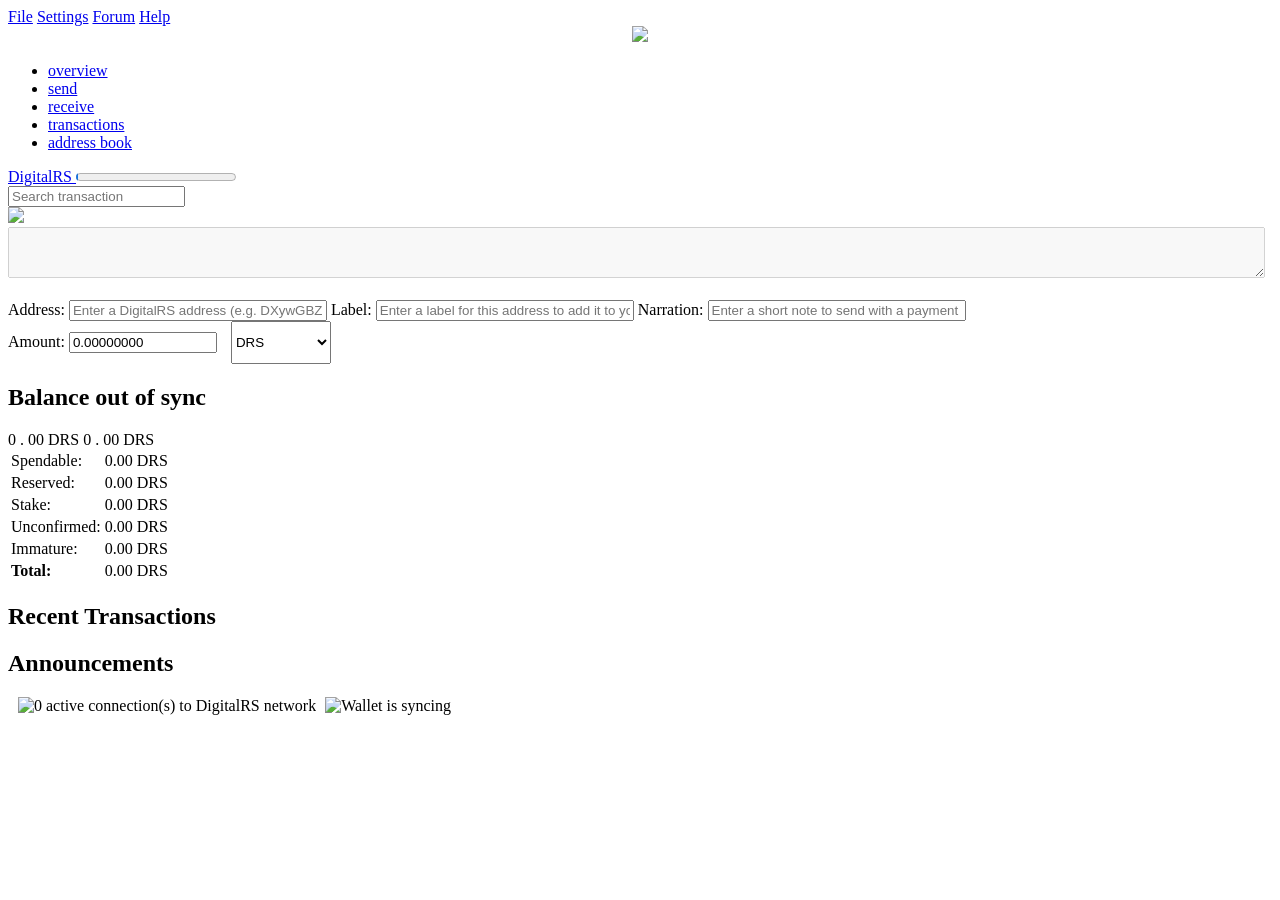
==== commit 87a446ce: "fixes" ====
--- a/source/src/qt/res/index.html
+++ b/source/src/qt/res/index.html
@@ -38,9 +38,9 @@
         <div class="menu">
             <span><a id="file"     href="#">File</a></span>
             <span><a id="settings" href="#">Settings</a></span>
+			<span><a id="forum"     href="http://forum.digitalrs.me">Forum</a></span>
             <span><a id="help"     href="#">Help</a></span>
-    <!-- Adding options menu up top - Dr. Asif -->
-        	<span><a id="options"  href="#">Options</a></span>
+
         </div>
         <div style="text-align:center;">
             <a href="http://digitalrs.me" target="_blank"><img src="qrc:///images/drs-vertical"></a>
@@ -52,10 +52,6 @@
             <li><a href="#receive">receive</a></li>
             <li><a href="#transactions">transactions</a></li>
             <li><a href="#addressbook">address book</a></li>
-            <!--<li><a href="#messages" onclick="iscrollReload(true);">DigitalRSChat</a></li>-->
-            <!--<li><a href="#chaindata" onclick="chainDataPage.updateAnonOutputs();">Chain Data</a></li>-->
-            <!--<li><a href="#options">Options</a></li>-->
-            <!--li><a href="#news">news</a></li-->
         </ul>
 
         <div id="navinfo">
